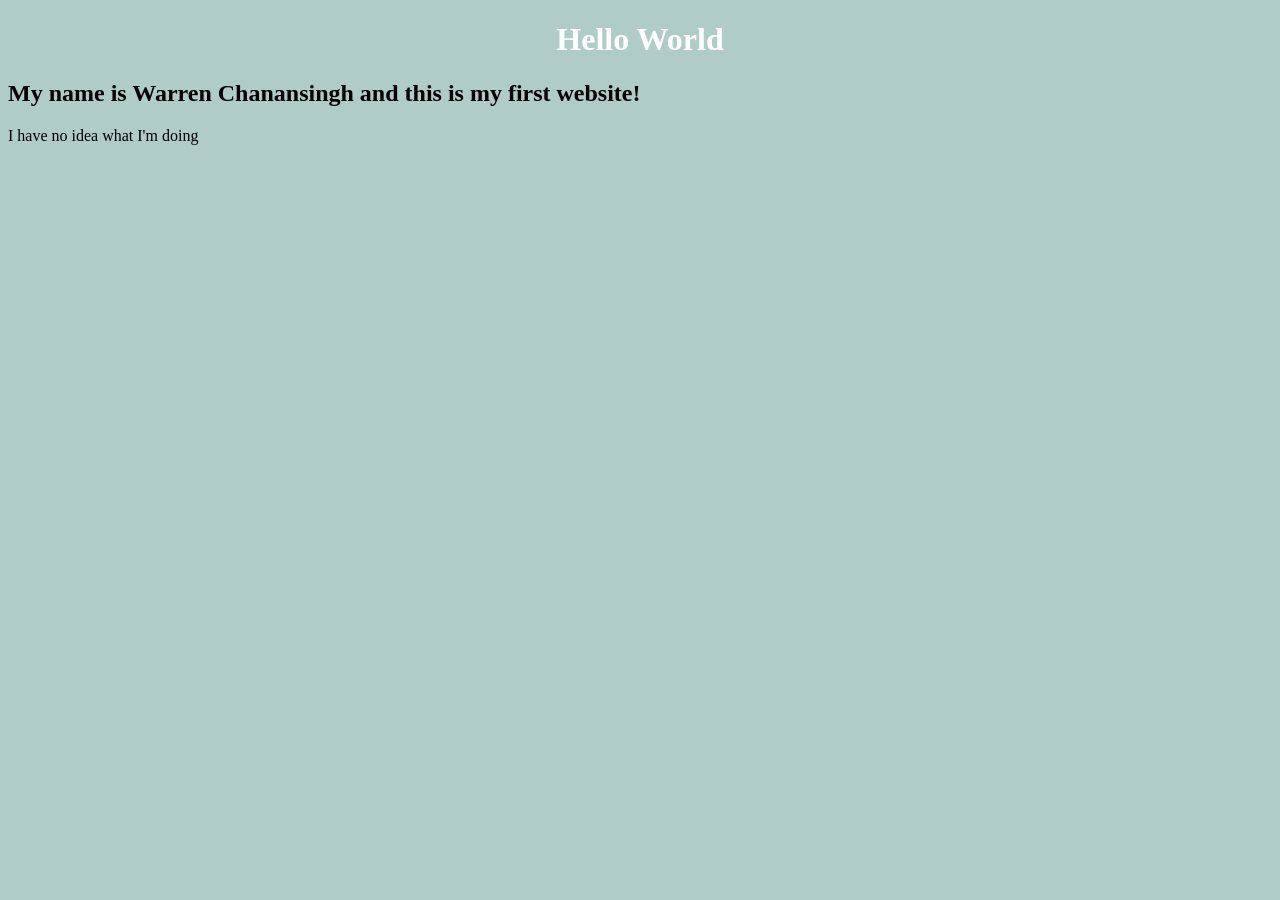
==== index.html @ 91e08bf0 "Create index.html" ====
<!DOCTYPE html>
<html lang="en">
<head>
  <meta charset="UTF-8" />
  <meta name="viewport" content="width=device-width, initial-scale=1.0" />
  <title>Warren Chanansingh - My first website</title>

</head>

<style> 
    body {
        background-color: #52908375;
    }

    h1 {
        color: white;
        text-align: center;
    }


</style>

<body>
    <h1> Hello World </h1>

    <H2> My name is Warren Chanansingh and this is my first website! </H2>
    <p> I have no idea what I'm doing   </P>

        
</body>
</html>
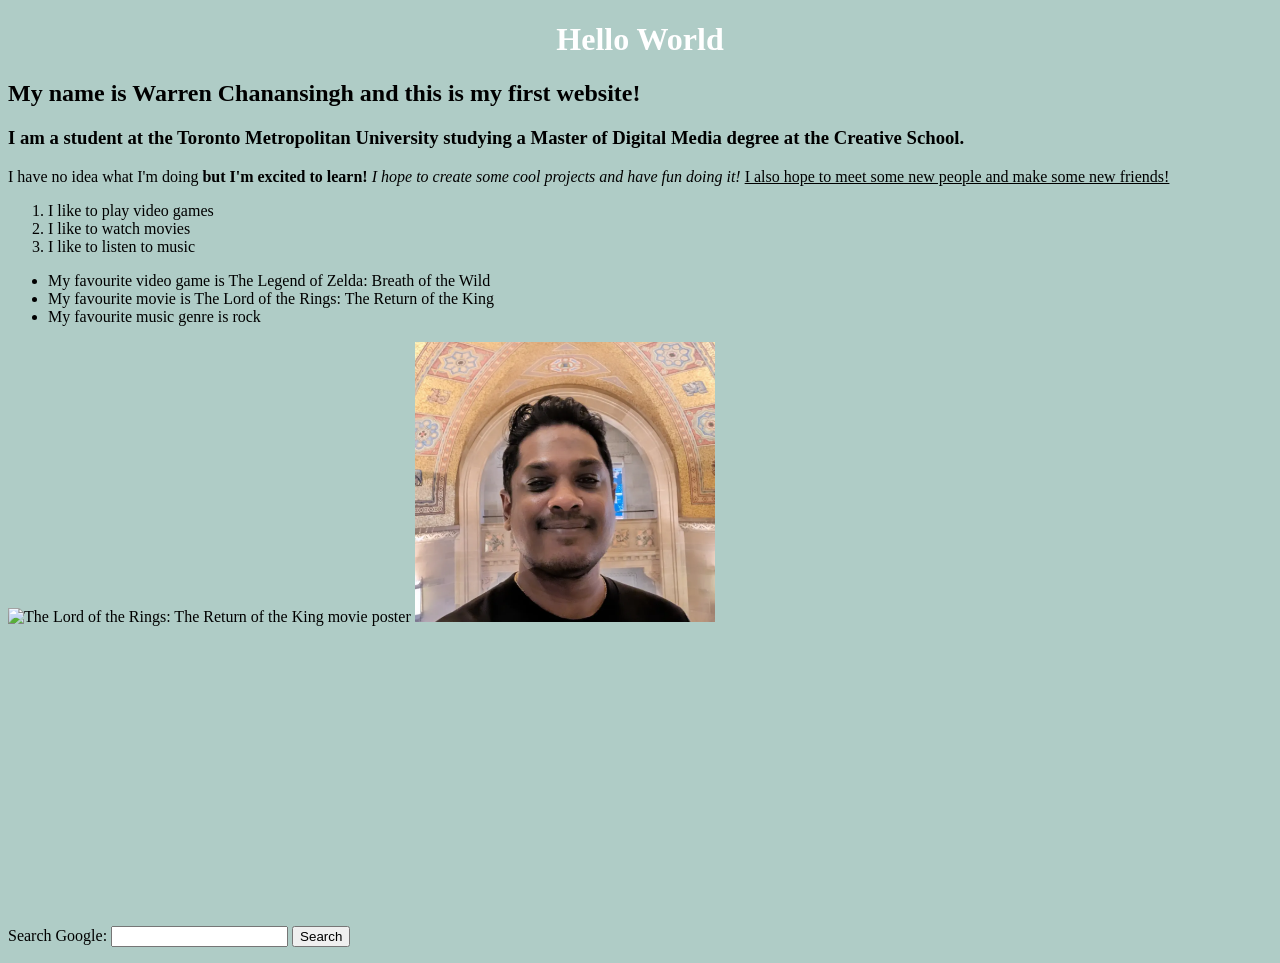
==== commit def36ef7: "In class changes up to Week 4 HTML and CSS" ====
--- a/index.html
+++ b/index.html
@@ -24,7 +24,41 @@
     <h1> Hello World </h1>
 
     <H2> My name is Warren Chanansingh and this is my first website! </H2>
-    <p> I have no idea what I'm doing   </P>
+
+    <h3> I am a student at the Toronto Metropolitan University studying a Master of Digital Media degree at the Creative School. </h3>
+    <p> I have no idea what I'm doing   
+        <strong> but I'm excited to learn! </strong>
+        <em> I hope to create some cool projects and have fun doing it! </em>   
+        <u> I also hope to meet some new people and make some new friends!      </u>
+
+
+        <ol>
+            <li> I like to play video games </li>
+            <li> I like to watch movies </li>
+            <li> I like to listen to music </li>    
+        </ol>
+
+        <ul>
+            <li> My favourite video game is The Legend of Zelda: Breath of the Wild </li>
+            <li> My favourite movie is The Lord of the Rings: The Return of the King </li>
+            <li> My favourite music genre is rock </li>     
+        </ul>   
+
+        <!-- This is a comment forsho-->
+        
+        <img src="https://upload.wikimedia.org/wikipedia/en/0/0b/The_Lord_of_the_Rings_The_Return_of_the_King.jpg" alt="The Lord of the Rings: The Return of the King movie poster" width="300" height="450">
+
+        <img src="c.png" alt="A picture of me" width="300em">
+
+        <form action="https://www.google.com/search" method="get">
+            <label for="search">Search Google:</label>
+            <input type="text" id="search" name="q">
+            <input type="submit" value="Search">
+
+
+
+        <iframe width="560" height="315" src="https://www.youtube.com/embed/vRZ3xIt6KMI?si=52fgr7iAMURemF-E" title="YouTube video player" frameborder="0" allow="accelerometer; autoplay; clipboard-write; encrypted-media; gyroscope; picture-in-picture; web-share" referrerpolicy="strict-origin-when-cross-origin" allowfullscreen></iframe>
+    </P>
 
         
 </body>
